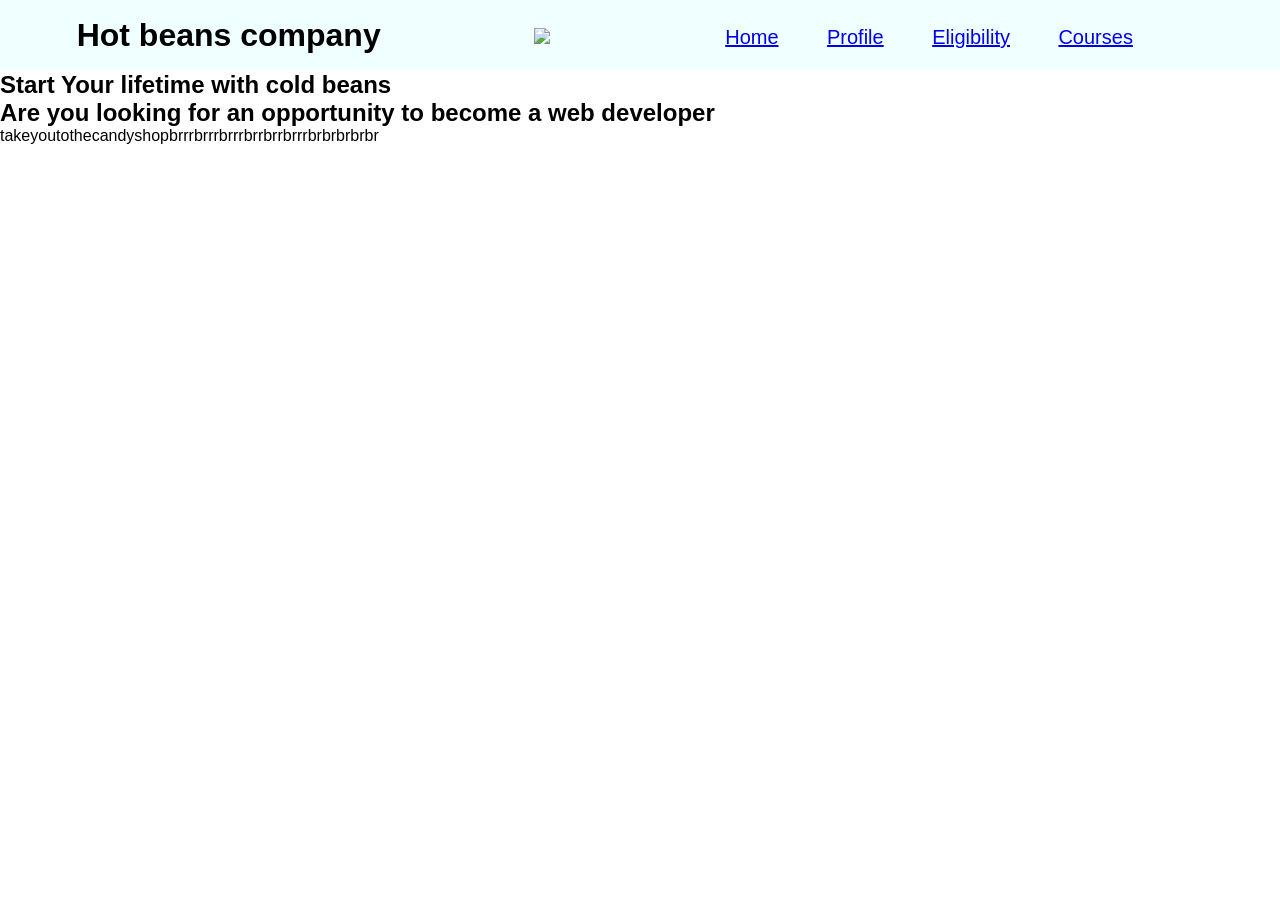
==== index.html @ d9a962f5 "Update index.html" ====
<!doctype html>
<html lang="en">
<head>
    <meta charset="UTF-8">
    <meta name="viewport" content="width=device-width, initial scale=1.0">
    <link rel="stylesheet" href="css\style.css">
    <title>Hot Beans - Home Page</title>

</head>

<body>
<header>
    <h1>Hot beans company</h1>
    <img src="unit 6 website\images and pictures and video\OIP.webp">
    
    <nav class="menu">
 <ul>
    <li><a href="#">Home</a></li>
    <li><a href="#">Profile</a></li>
    <li><a href="#">Eligibility</a></li>
    <li><a href="#">Courses</a></li>
    <li><a href="#"></a></li>

 </ul>
    </nav>
</header>

<section class="content-section">
    <div class="content">
    <h1><span>Start</span> Your lifetime with cold beans </h1>
    <h2> Are you looking for an opportunity to become a web developer </h2>
    <p>takeyoutothecandyshopbrrrbrrrbrrrbrrbrrbrrrbrbrbrbrbr</p>
    


    </div>
    <footer>
        <div class="footer_info">
            <div class="footer_width"
        </div>
    </footer>





</section>
</body>

</html>
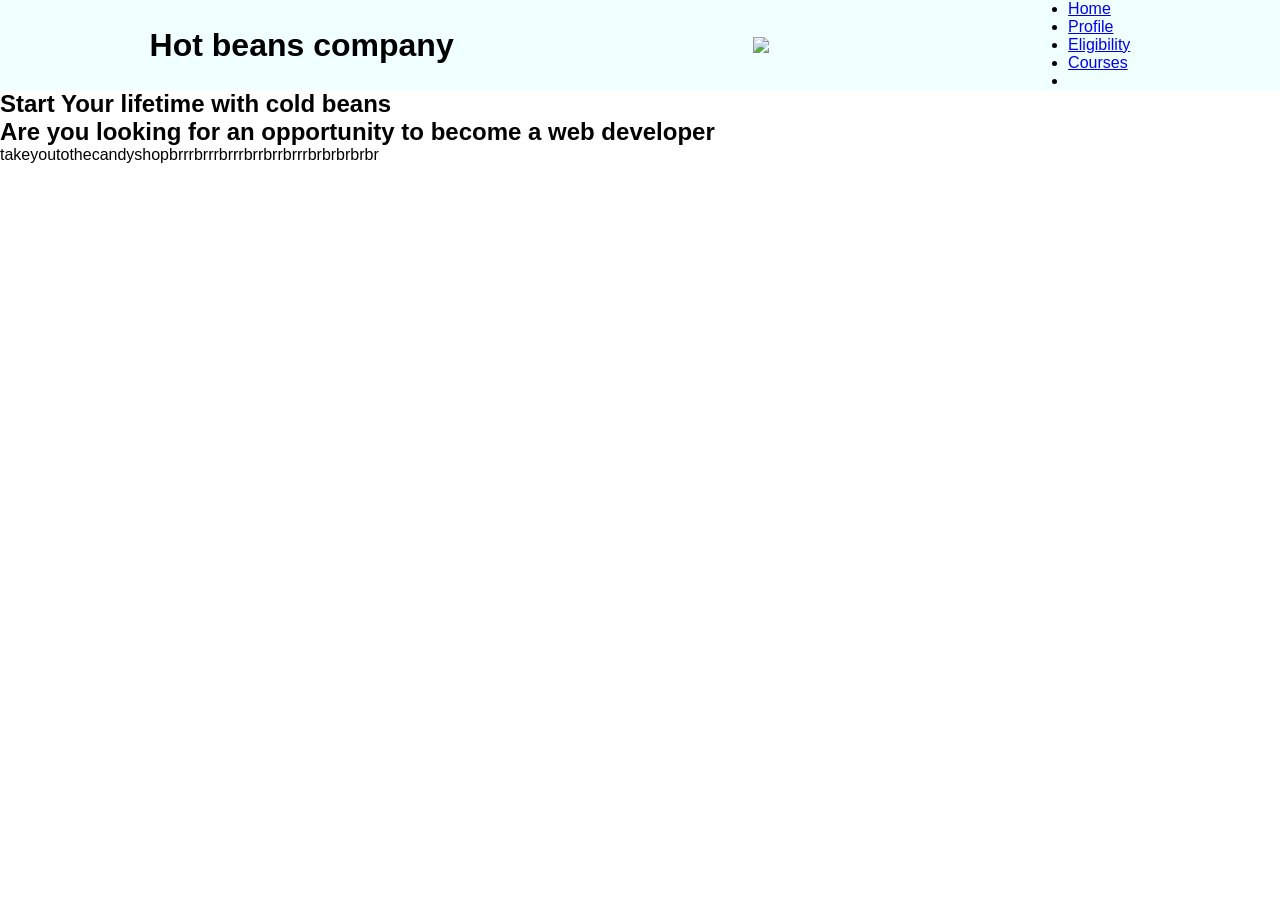
==== commit 64d161b8: "Update index.html" ====
--- a/index.html
+++ b/index.html
@@ -3,7 +3,7 @@
 <head>
     <meta charset="UTF-8">
     <meta name="viewport" content="width=device-width, initial scale=1.0">
-    <link rel="stylesheet" href="css\style.css">
+    <link rel="stylesheet" href="/css/style.css">
     <title>Hot Beans - Home Page</title>
 
 </head>
@@ -11,7 +11,7 @@
 <body>
 <header>
     <h1>Hot beans company</h1>
-    <img src="unit 6 website\images and pictures and video\OIP.webp">
+    <img src="unit 6 website\images and pictures and video\download.png"
     
     <nav class="menu">
  <ul>
--- a/css/style.css
+++ b/css/style.css
@@ -0,0 +1,41 @@
+    *{
+        box-sizing: border-box;
+        margin: 0;
+        padding: 0;
+        font-family: Impact, 'Arial Narrow Bold', sans-serif;
+    }
+
+    /*Header and footer text and background colour provided*/
+    header, footer{
+        background-color: azure;
+        color: black;
+        width: 100%;
+    }
+
+/*header layour/position on page*/
+header{
+    display:flex;
+    align-items:center;
+    justify-content:space-around;
+}
+
+/* sets the navigation menu to one line*/
+nav ul li{
+    list-style: none;
+    display: inline-block;
+}
+
+/*adjusting the navigation menu text*/
+nav ul li{
+    text-decoration: none;
+    color: black;
+    font-size: 20px;
+    padding: 22px;
+    border-radius: 15px;
+}
+
+nav ul li a:hover{
+    background-color: blueviolet;
+    transition: 1s;
+}
+
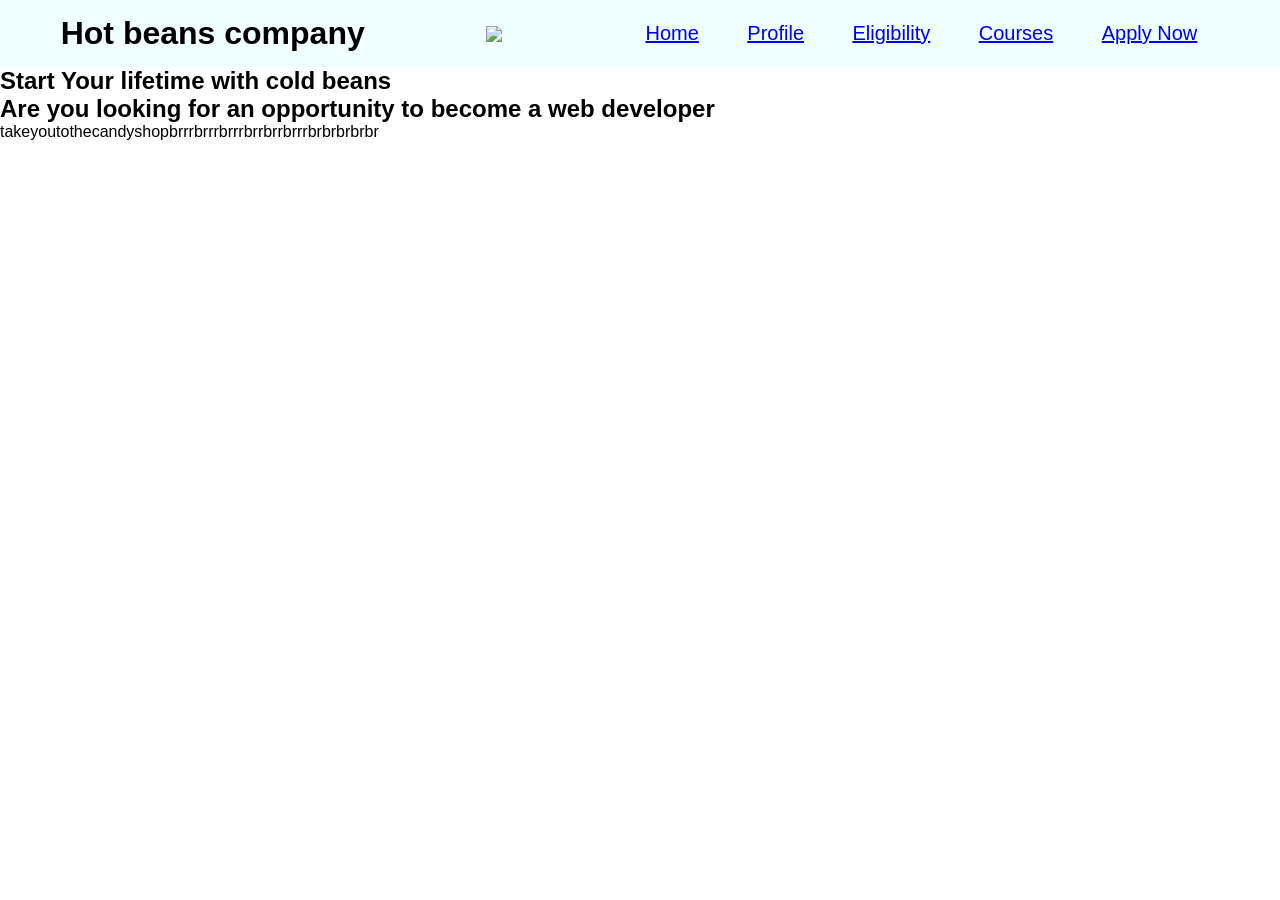
==== commit 553111b8: "Update index.html" ====
--- a/index.html
+++ b/index.html
@@ -11,7 +11,7 @@
 <body>
 <header>
     <h1>Hot beans company</h1>
-    <img src="unit 6 website\images and pictures and video\download.png"
+    <img src="images and pictures and video\download.png">
     
     <nav class="menu">
  <ul>
@@ -19,7 +19,7 @@
     <li><a href="#">Profile</a></li>
     <li><a href="#">Eligibility</a></li>
     <li><a href="#">Courses</a></li>
-    <li><a href="#"></a></li>
+    <li><a href="#">Apply Now</a></li>
 
  </ul>
     </nav>
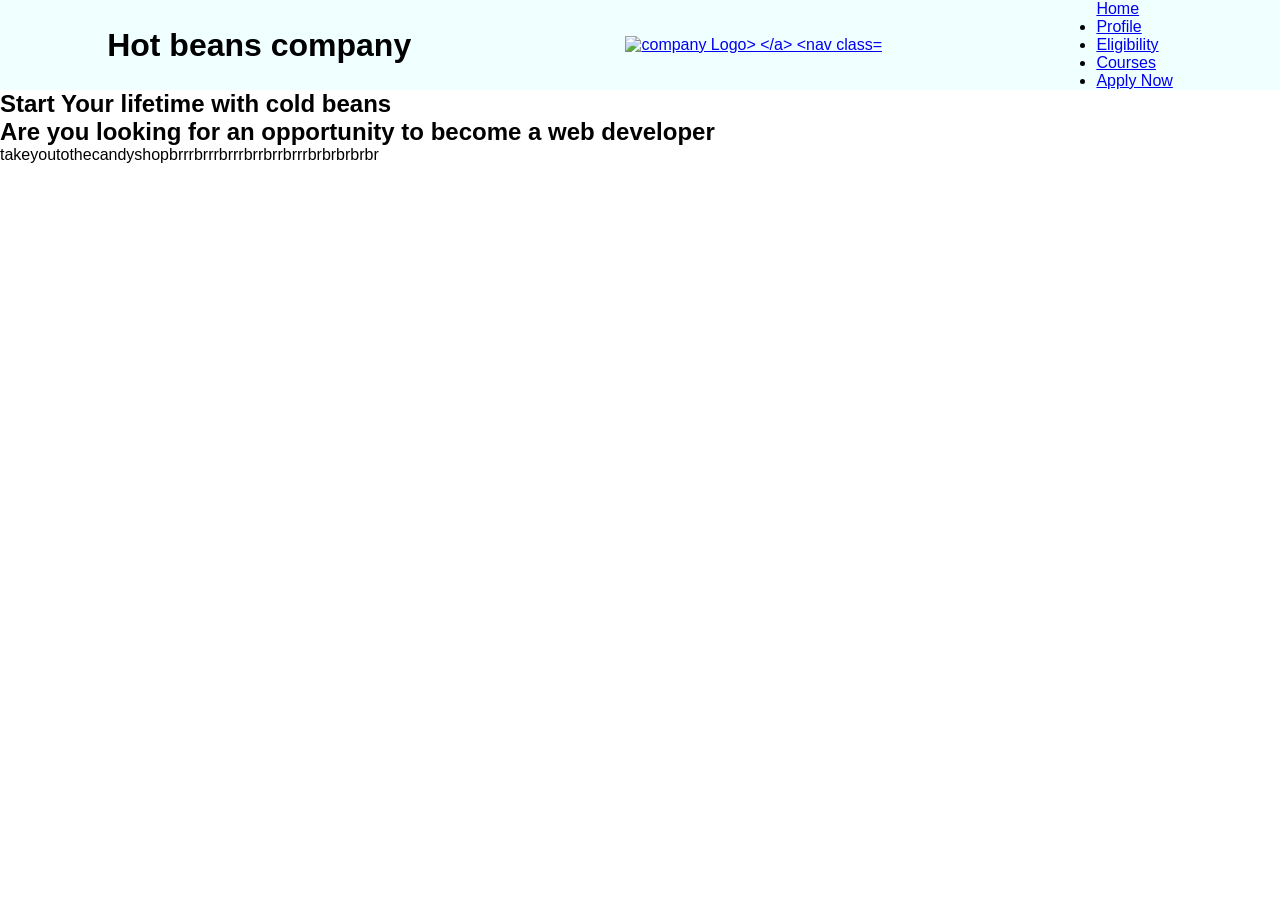
==== commit bd62e967: "Update index.html" ====
--- a/index.html
+++ b/index.html
@@ -11,10 +11,10 @@
 <body>
 <header>
     <h1>Hot beans company</h1>
-    <img src="images and pictures and video\download.png">
+    <a href="index.html"> <img class="logo" src="Company logo\logo-removebg-preview.png" alt="company Logo> </a>
     
     <nav class="menu">
- <ul>
+ <ul class="nav-links>
     <li><a href="#">Home</a></li>
     <li><a href="#">Profile</a></li>
     <li><a href="#">Eligibility</a></li>
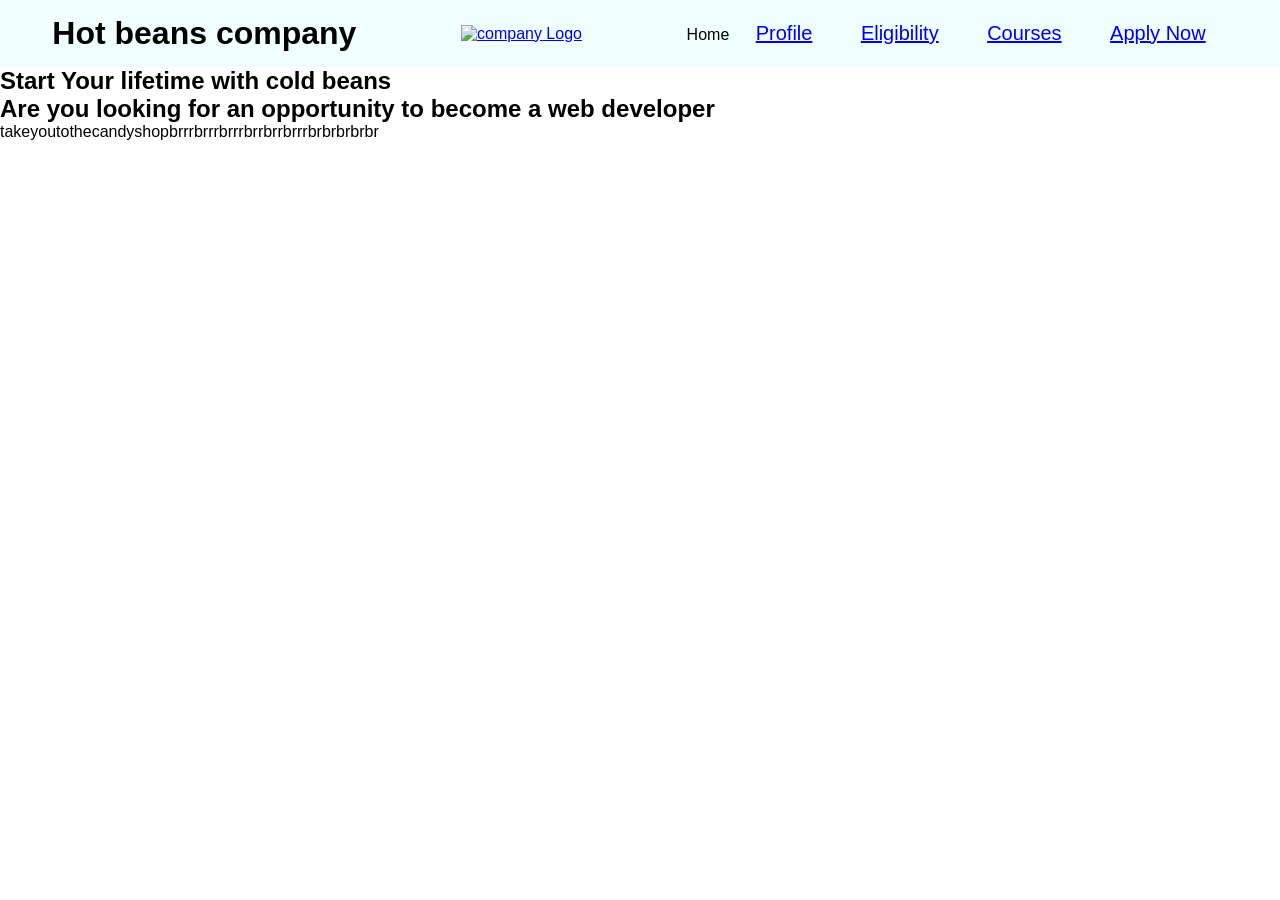
==== commit 4aa47cae: "Update index.html" ====
--- a/index.html
+++ b/index.html
@@ -11,7 +11,7 @@
 <body>
 <header>
     <h1>Hot beans company</h1>
-    <a href="index.html"> <img class="logo" src="Company logo\logo-removebg-preview.png" alt="company Logo> </a>
+    <a href="index.html"> <img class="logo" src="Company logo\logo-removebg-preview.png" alt="company Logo"> </a>
     
     <nav class="menu">
  <ul class="nav-links>
